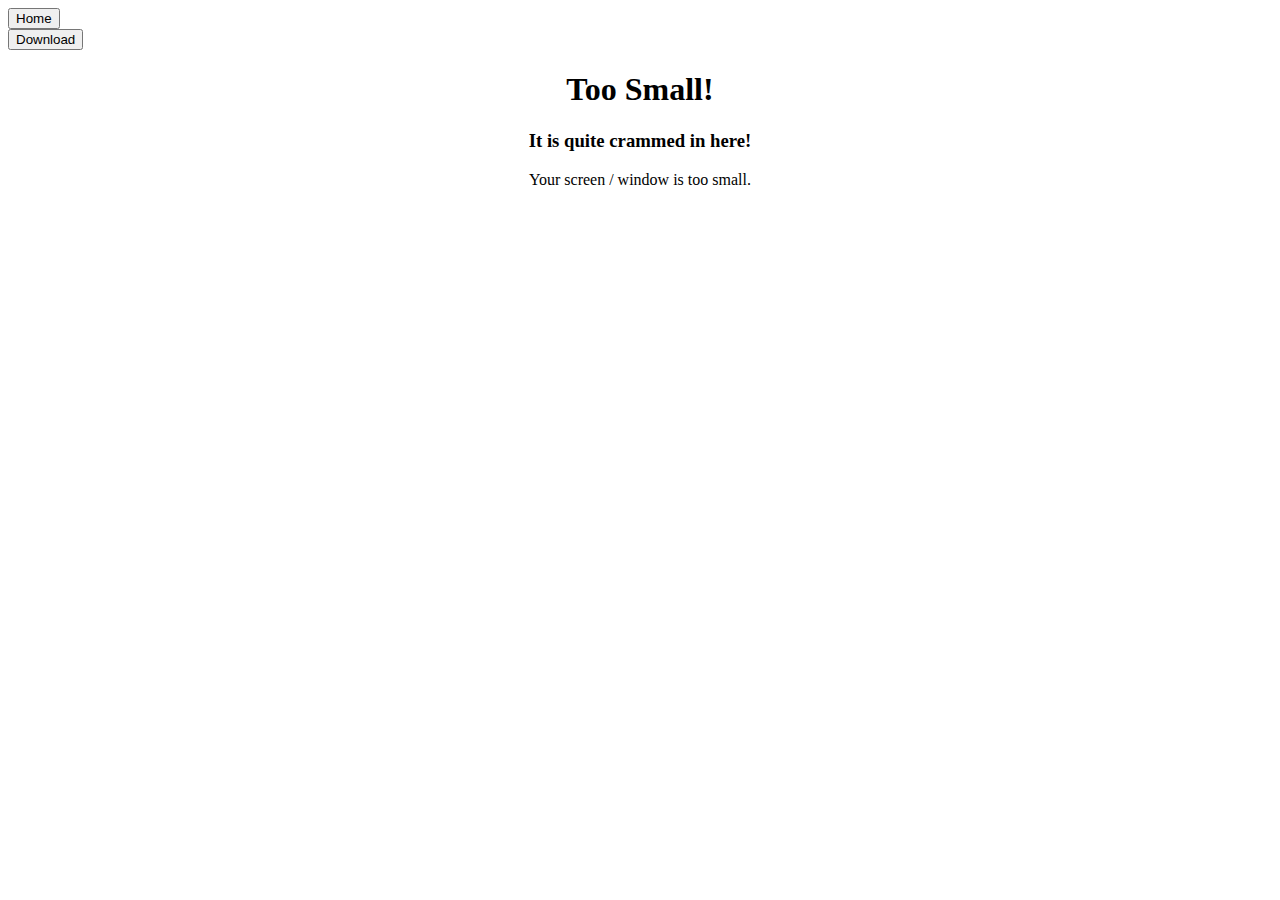
==== index.html @ 8ae1adb3 "Update index.html" ====
<!DOCTYPE html>
<html lang="en-us">
	<head>
		<meta charset="UTF-8">
		<meta name="viewport" content="width=device-width, initial-scale=1.0">

		<link rel="icon" type="x/image" href="https://universe-os.com/img/favicon.png">

		<link rel="stylesheet" href="https://universe-os.com/index.css">
		
		<title>Universe | Download</title>
	</head>
	<body>
		<div class="navigation">
			<button onclick="navigate('home')" class="selectedButton">Home</button><br>
			<button onclick="navigate('download/')">Download</button>
		</div>
		<div id="loadshade">
			<div class="middlediv">
				<div class="loader"></div>
			</div>
		</div>
		<div class="content">
		</div>
		<div id="mobile-warning">
			<div class="middlediv">
				<center>
					<h1>Too Small!</h1>
					<h3>It is quite crammed in here!</h3>
					<p>Your screen / window is too small.</p>
				</center>
			</div>
		</div>
		<script src="https://universe-os.com/index.js"></script>
	</body>
</html>
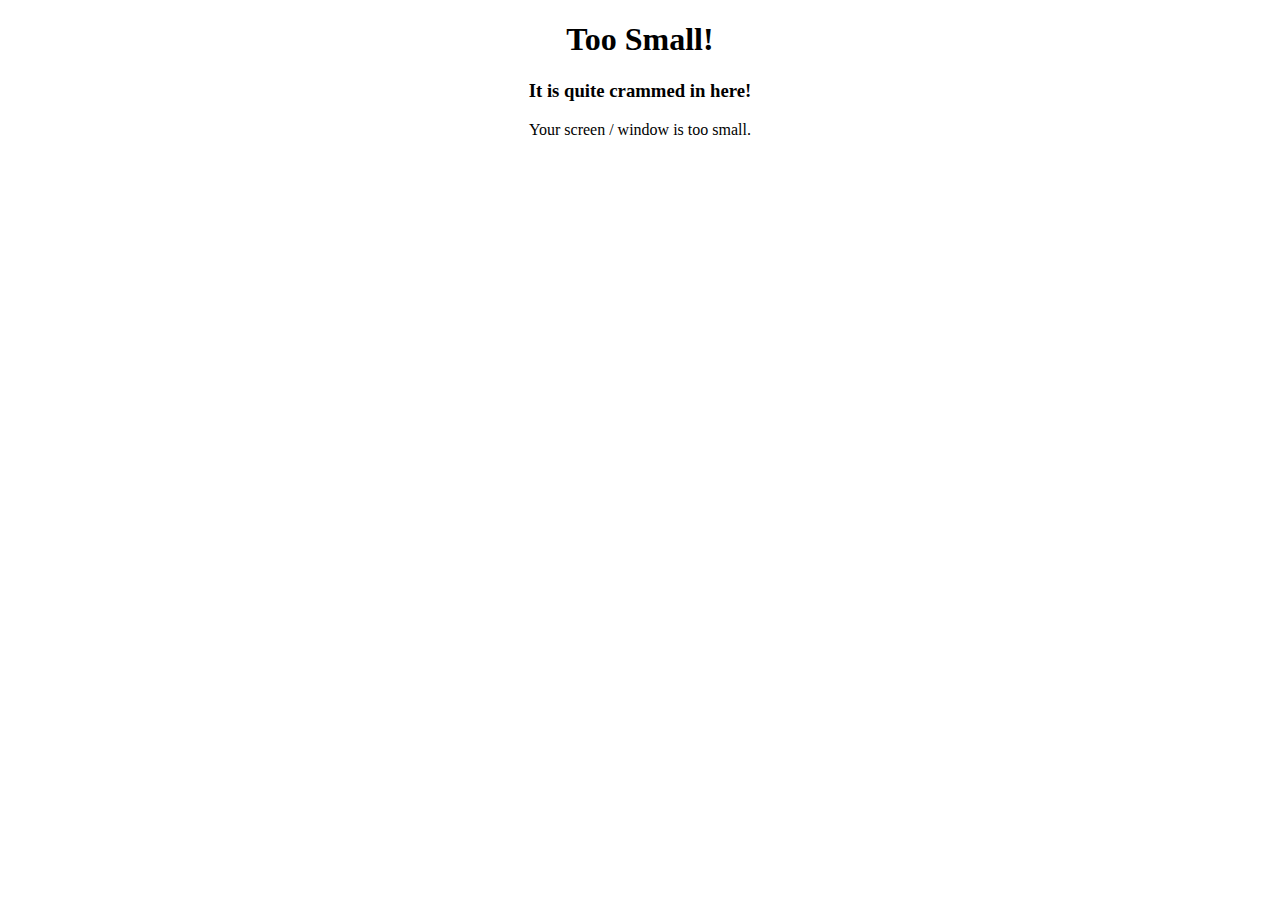
==== commit 3b144c08: "Update index.html" ====
--- a/index.html
+++ b/index.html
@@ -8,13 +8,10 @@
 
 		<link rel="stylesheet" href="https://universe-os.com/index.css">
 		
-		<title>Universe | Download</title>
+		<title>Universe | Home</title>
 	</head>
 	<body>
-		<div class="navigation">
-			<button onclick="navigate('home')" class="selectedButton">Home</button><br>
-			<button onclick="navigate('download/')">Download</button>
-		</div>
+		<div id="navigation"></div>
 		<div id="loadshade">
 			<div class="middlediv">
 				<div class="loader"></div>
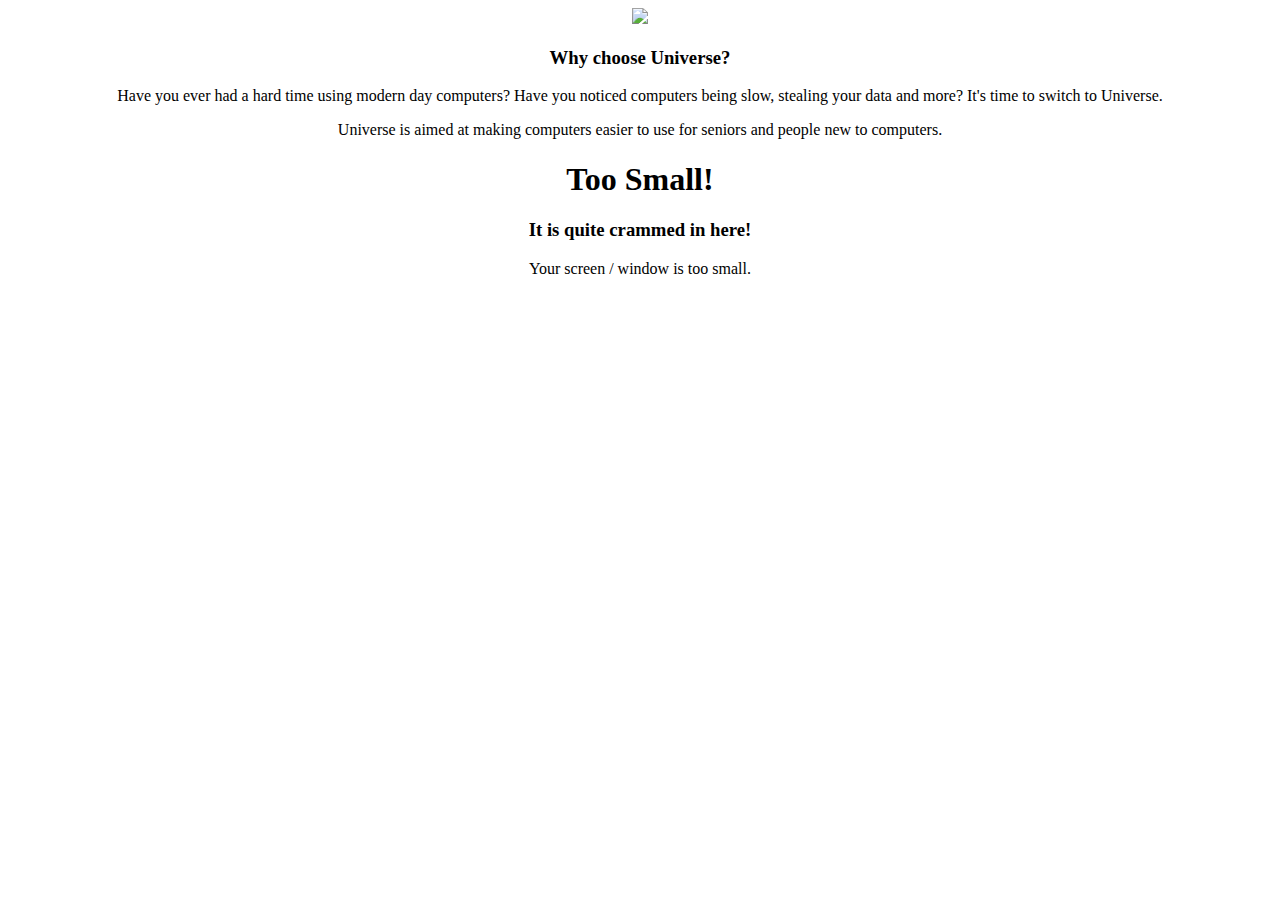
==== commit 717d88bb: "Update index.html" ====
--- a/index.html
+++ b/index.html
@@ -18,6 +18,12 @@
 			</div>
 		</div>
 		<div class="content">
+			<center>
+				<img src="https://universe-os.com/img/favicon.png">
+				<h3>Why choose Universe?</h3>
+				<p>Have you ever had a hard time using modern day computers? Have you noticed computers being slow, stealing your data and more? It's time to switch to Universe.</p>
+				<p>Universe is aimed at making computers easier to use for seniors and people new to computers.</p>
+			</center>
 		</div>
 		<div id="mobile-warning">
 			<div class="middlediv">
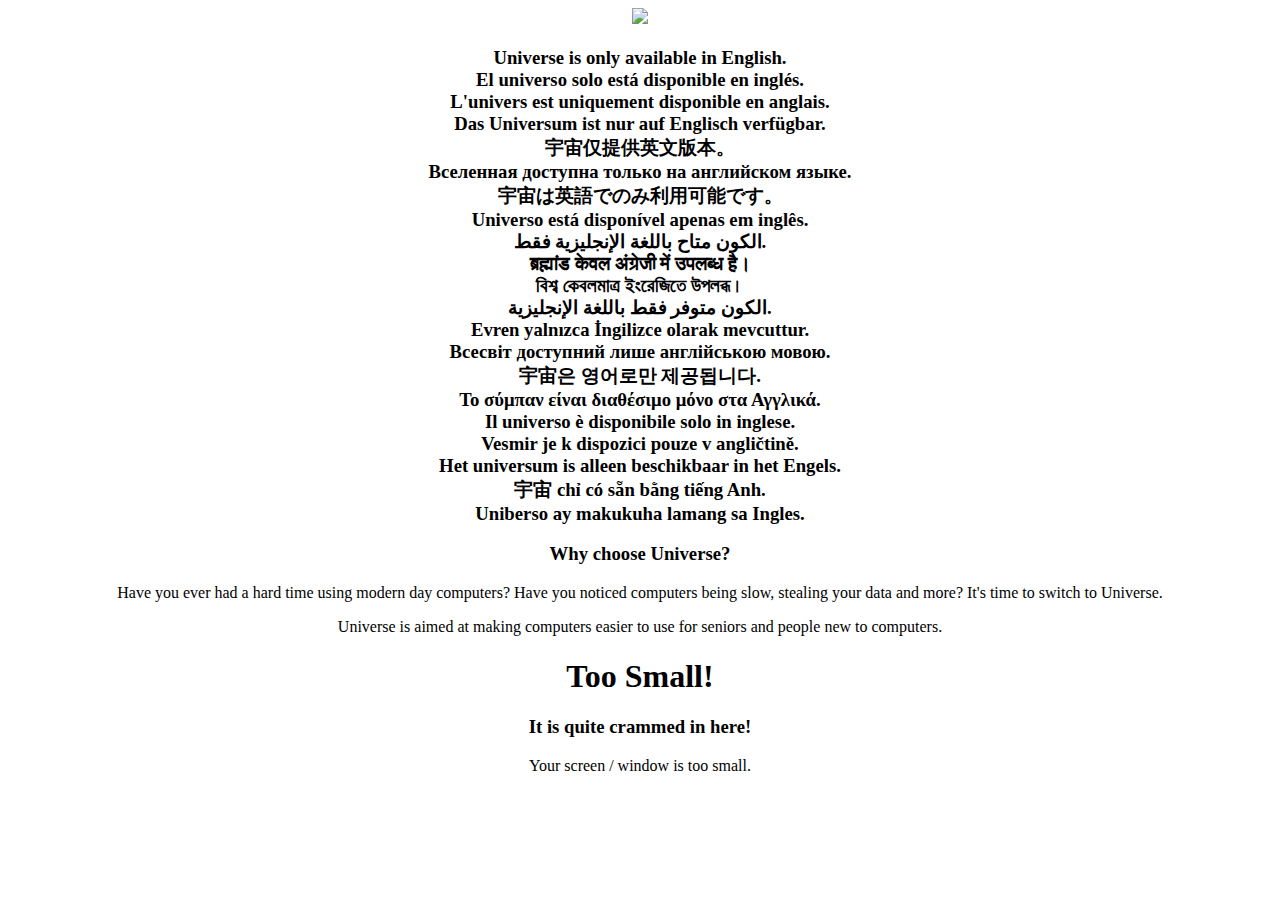
==== commit 14c7bc09: "Update index.html" ====
--- a/index.html
+++ b/index.html
@@ -19,7 +19,30 @@
 		</div>
 		<div class="content">
 			<center>
-				<img src="https://universe-os.com/img/favicon.png">
+				<img src="https://universe-os.com/img/favicon.png"><br>
+				<h3>
+  				Universe is only available in English.<br>
+ 				El universo solo está disponible en inglés.<br>
+  				L'univers est uniquement disponible en anglais.<br>
+  				Das Universum ist nur auf Englisch verfügbar.<br>
+  				宇宙仅提供英文版本。<br>
+  				Вселенная доступна только на английском языке.<br>
+  				宇宙は英語でのみ利用可能です。<br>
+ 				Universo está disponível apenas em inglês.<br>
+  				الكون متاح باللغة الإنجليزية فقط.<br>
+  				ब्रह्मांड केवल अंग्रेजी में उपलब्ध है।<br>
+  				বিশ্ব কেবলমাত্র ইংরেজিতে উপলব্ধ।<br>
+ 				الكون متوفر فقط باللغة الإنجليزية.<br>
+  				Evren yalnızca İngilizce olarak mevcuttur.<br>
+ 				Всесвіт доступний лише англійською мовою.<br>
+				宇宙은 영어로만 제공됩니다.<br>
+  				Το σύμπαν είναι διαθέσιμο μόνο στα Αγγλικά.<br>
+ 				Il universo è disponibile solo in inglese.<br>
+  				Vesmir je k dispozici pouze v angličtině.<br>
+  				Het universum is alleen beschikbaar in het Engels.<br>
+  				宇宙 chỉ có sẵn bằng tiếng Anh.<br>
+  				Uniberso ay makukuha lamang sa Ingles.<br>
+				</h3>
 				<h3>Why choose Universe?</h3>
 				<p>Have you ever had a hard time using modern day computers? Have you noticed computers being slow, stealing your data and more? It's time to switch to Universe.</p>
 				<p>Universe is aimed at making computers easier to use for seniors and people new to computers.</p>
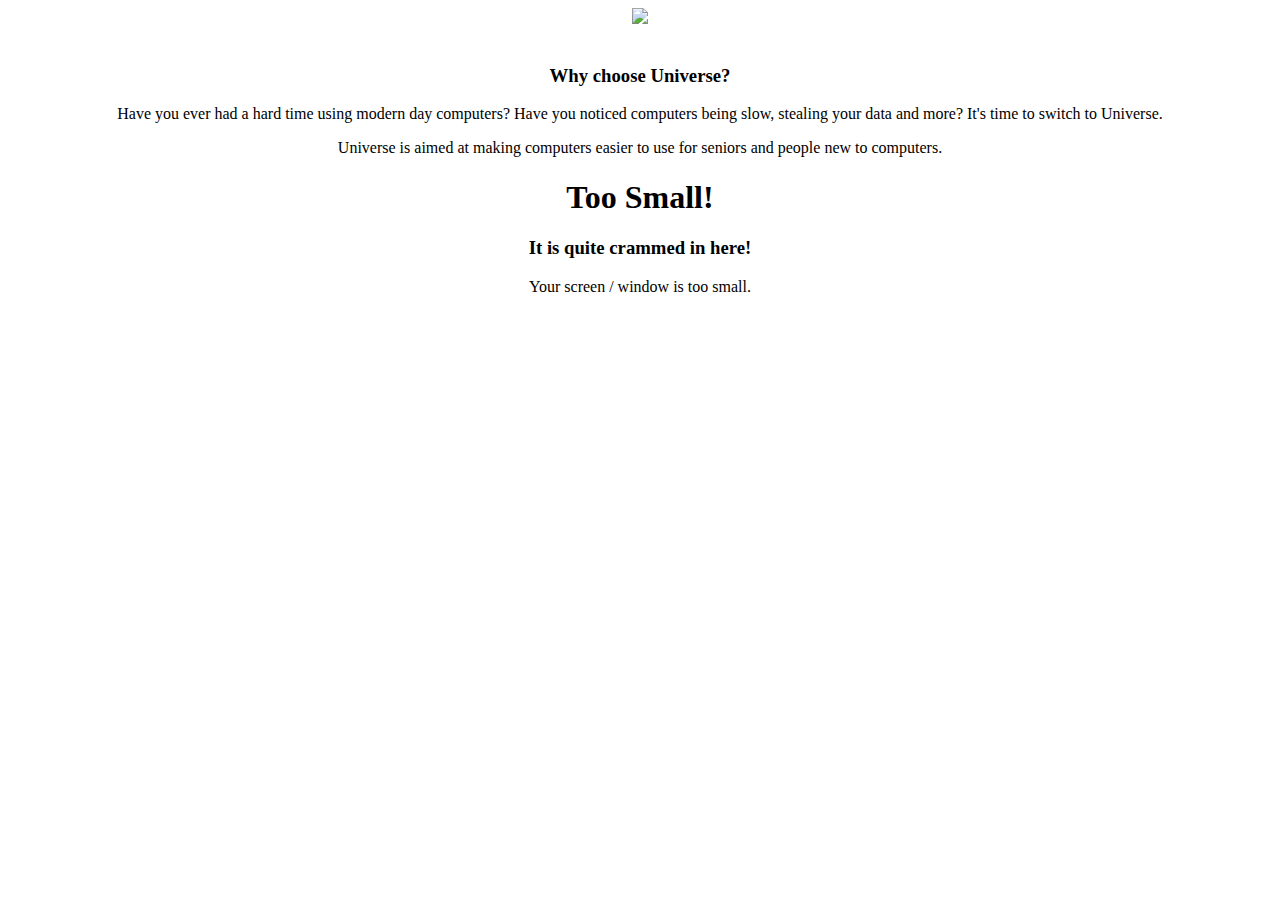
==== commit adfbe9e4: "Update index.html" ====
--- a/index.html
+++ b/index.html
@@ -20,29 +20,7 @@
 		<div class="content">
 			<center>
 				<img src="https://universe-os.com/img/favicon.png"><br>
-				<h3>
-  				Universe is only available in English.<br>
- 				El universo solo está disponible en inglés.<br>
-  				L'univers est uniquement disponible en anglais.<br>
-  				Das Universum ist nur auf Englisch verfügbar.<br>
-  				宇宙仅提供英文版本。<br>
-  				Вселенная доступна только на английском языке.<br>
-  				宇宙は英語でのみ利用可能です。<br>
- 				Universo está disponível apenas em inglês.<br>
-  				الكون متاح باللغة الإنجليزية فقط.<br>
-  				ब्रह्मांड केवल अंग्रेजी में उपलब्ध है।<br>
-  				বিশ্ব কেবলমাত্র ইংরেজিতে উপলব্ধ।<br>
- 				الكون متوفر فقط باللغة الإنجليزية.<br>
-  				Evren yalnızca İngilizce olarak mevcuttur.<br>
- 				Всесвіт доступний лише англійською мовою.<br>
-				宇宙은 영어로만 제공됩니다.<br>
-  				Το σύμπαν είναι διαθέσιμο μόνο στα Αγγλικά.<br>
- 				Il universo è disponibile solo in inglese.<br>
-  				Vesmir je k dispozici pouze v angličtině.<br>
-  				Het universum is alleen beschikbaar in het Engels.<br>
-  				宇宙 chỉ có sẵn bằng tiếng Anh.<br>
-  				Uniberso ay makukuha lamang sa Ingles.<br>
-				</h3>
+				<div id="disclaimer"></div><br>
 				<h3>Why choose Universe?</h3>
 				<p>Have you ever had a hard time using modern day computers? Have you noticed computers being slow, stealing your data and more? It's time to switch to Universe.</p>
 				<p>Universe is aimed at making computers easier to use for seniors and people new to computers.</p>
@@ -58,5 +36,14 @@
 			</div>
 		</div>
 		<script src="https://universe-os.com/index.js"></script>
+		<script>
+			document.addEventListener('DOMContentLoaded', function() {
+				if (primaryLoaded) {
+					disclaimerIteration();
+				} else {
+					document.write('Failed to load website, if this happens again, please contact squeakyllama@universe-os.com or text 385-214-3655');
+				}
+			});
+		</script>
 	</body>
 </html>
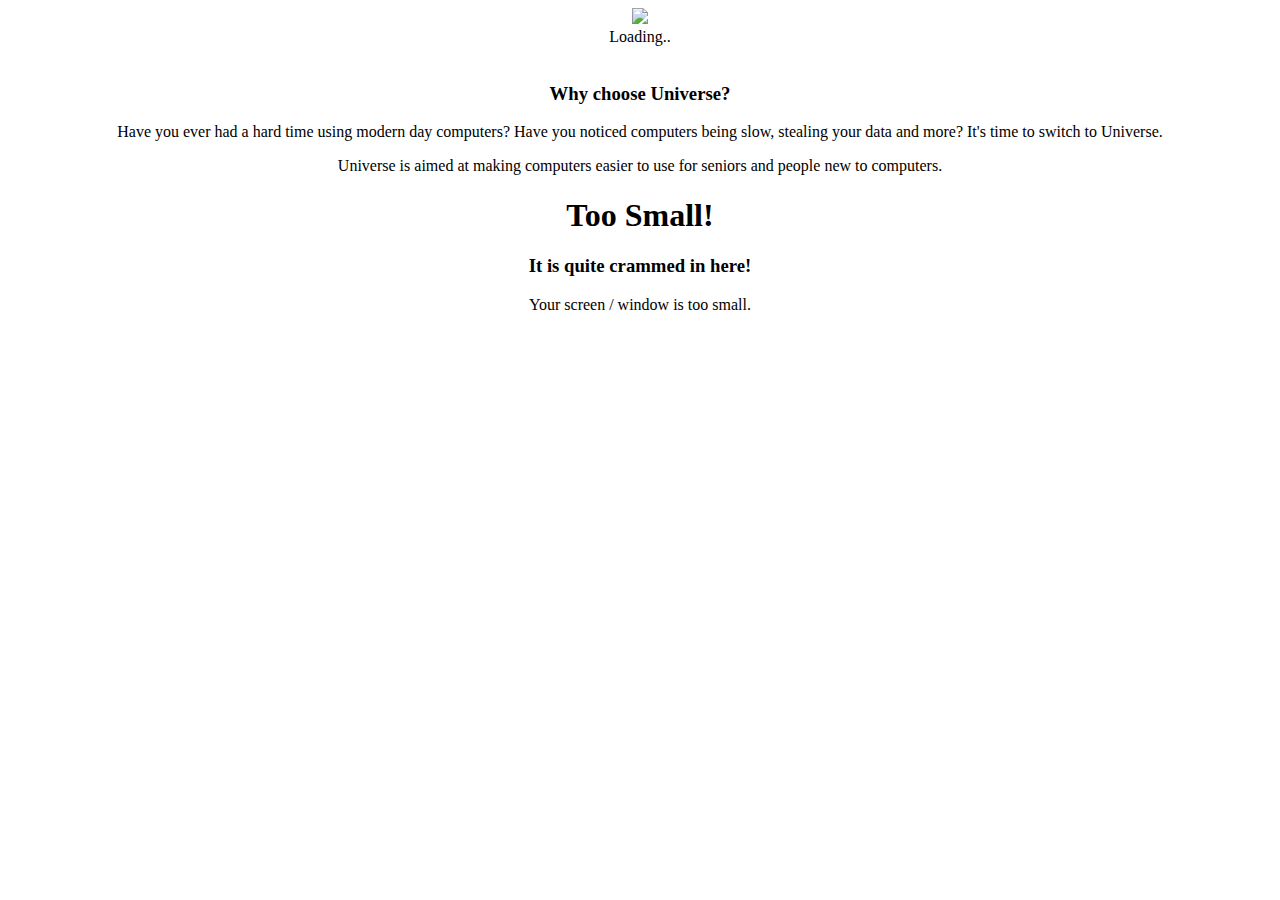
==== commit 4a327300: "Update index.html" ====
--- a/index.html
+++ b/index.html
@@ -20,7 +20,7 @@
 		<div class="content">
 			<center>
 				<img src="https://universe-os.com/img/favicon.png"><br>
-				<div id="disclaimer"></div><br>
+				<div id="disclaimer">Loading..</div><br>
 				<h3>Why choose Universe?</h3>
 				<p>Have you ever had a hard time using modern day computers? Have you noticed computers being slow, stealing your data and more? It's time to switch to Universe.</p>
 				<p>Universe is aimed at making computers easier to use for seniors and people new to computers.</p>
@@ -38,11 +38,7 @@
 		<script src="https://universe-os.com/index.js"></script>
 		<script>
 			document.addEventListener('DOMContentLoaded', function() {
-				if (primaryLoaded) {
-					disclaimerIteration();
-				} else {
-					document.write('Failed to load website, if this happens again, please contact squeakyllama@universe-os.com or text 385-214-3655');
-				}
+				disclaimerIteration();
 			});
 		</script>
 	</body>
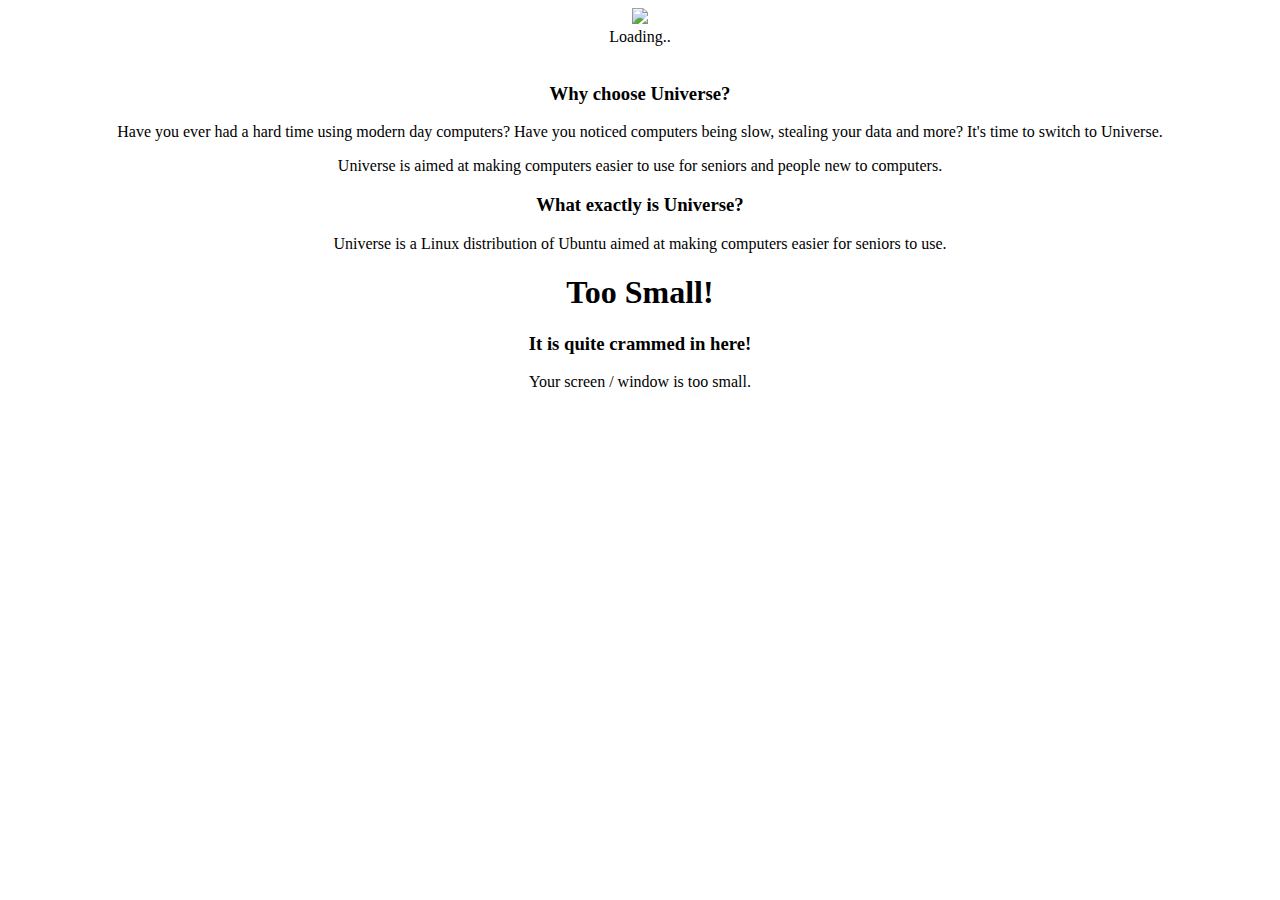
==== commit 4a2cd295: "Update index.html" ====
--- a/index.html
+++ b/index.html
@@ -24,6 +24,8 @@
 				<h3>Why choose Universe?</h3>
 				<p>Have you ever had a hard time using modern day computers? Have you noticed computers being slow, stealing your data and more? It's time to switch to Universe.</p>
 				<p>Universe is aimed at making computers easier to use for seniors and people new to computers.</p>
+				<h3>What exactly is Universe?</h3>
+				<p>Universe is a Linux distribution of Ubuntu aimed at making computers easier for seniors to use.</p>
 			</center>
 		</div>
 		<div id="mobile-warning">
